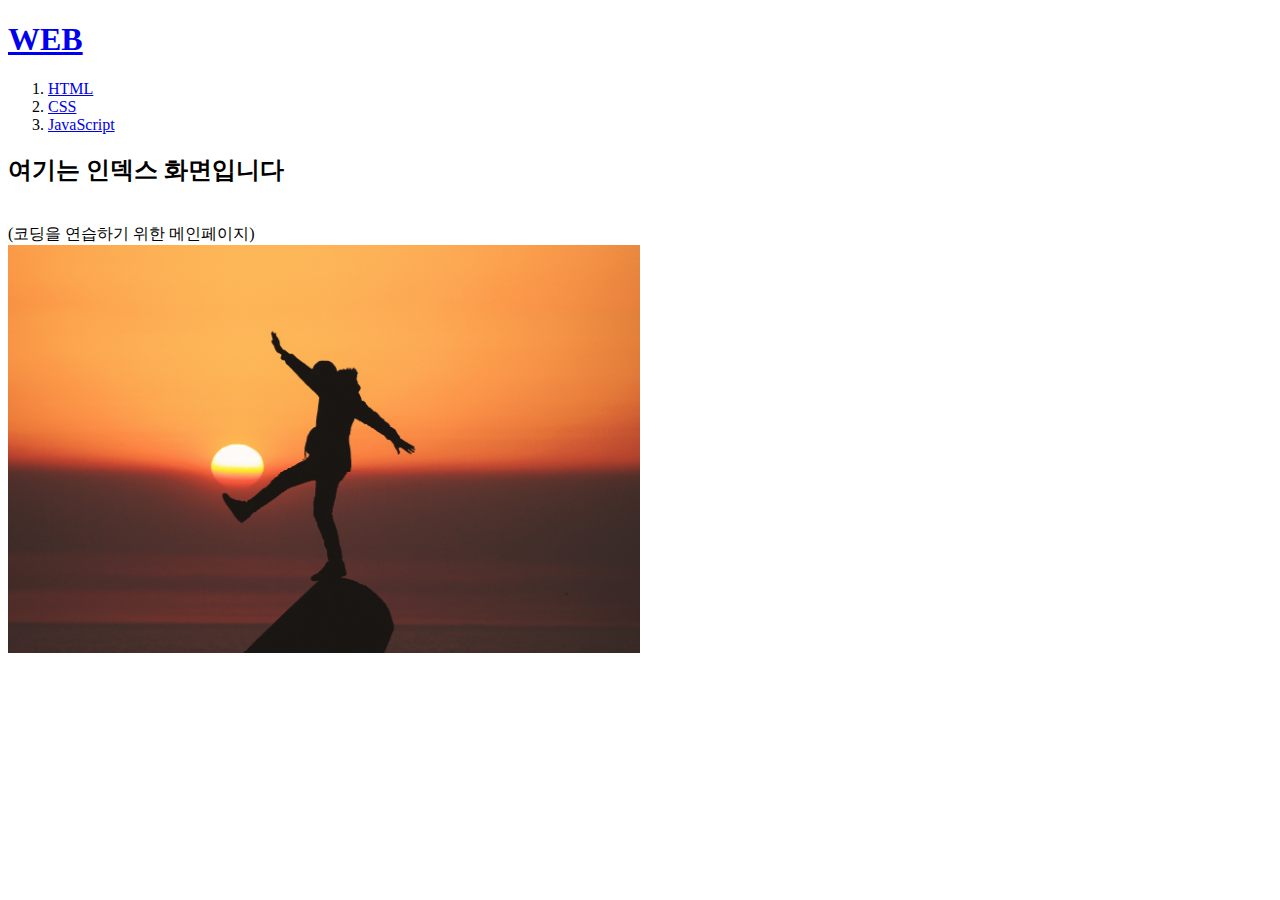
==== index.html @ 73540bbb "웹사이트" ====
<!DOCTYPE html>
<html>
<head>
    <title>코딩 연습용 페이지(a.k.a)- WEB</title>
    <meta charset="utf-8">
</head>
<body>
    <h1><a href="index.html">WEB</a></h1>
    <ol>
      <li><a href="1.html">HTML</a></li>
      <li><a href="2.html">CSS</a></li>
      <li><a href="3.html">JavaScript</a></li>
    </ol>


  <h2>여기는 인덱스 화면입니다</h2><br>
(코딩을 연습하기 위한 메인페이지)<br>

<img src="Life.jpg" width="50%">
</body>
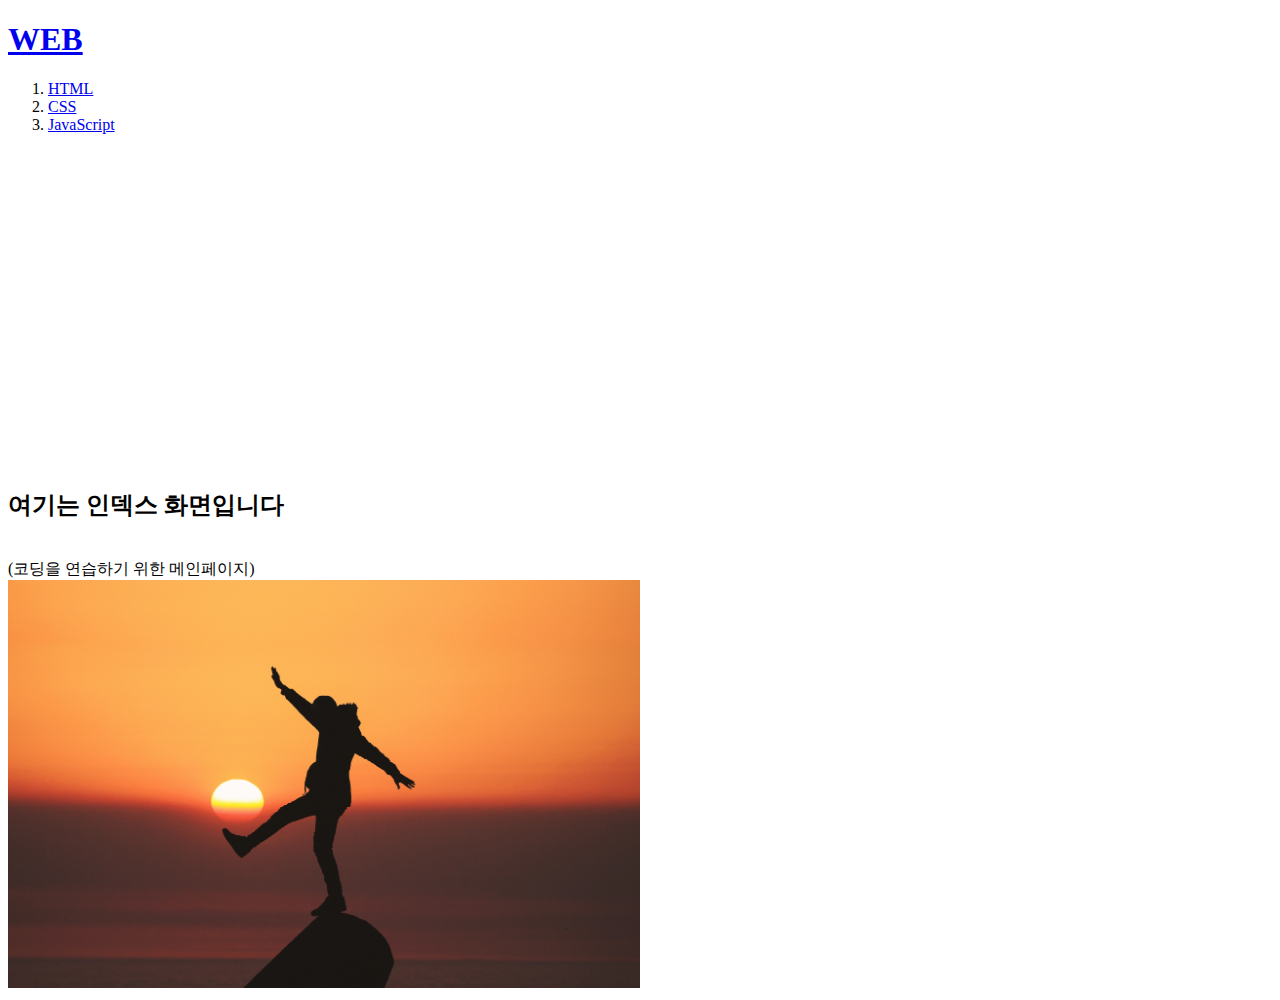
==== commit f6aa5eff: "추가 업로드" ====
--- a/index.html
+++ b/index.html
@@ -12,11 +12,13 @@
       <li><a href="3.html">JavaScript</a></li>
     </ol>
 
+    <iframe width="560" height="315" src="https://www.youtube.com/embed/7T7r_oSp0SE?si=Jw9xs_nrPFXaNLGE" title="YouTube video player" frameborder="0" allow="accelerometer; autoplay; clipboard-write; encrypted-media; gyroscope; picture-in-picture; web-share" allowfullscreen></iframe>
+    
 
   <h2>여기는 인덱스 화면입니다</h2><br>
 (코딩을 연습하기 위한 메인페이지)<br>
 
 <img src="Life.jpg" width="50%">
 </body>
+</html>
 
-
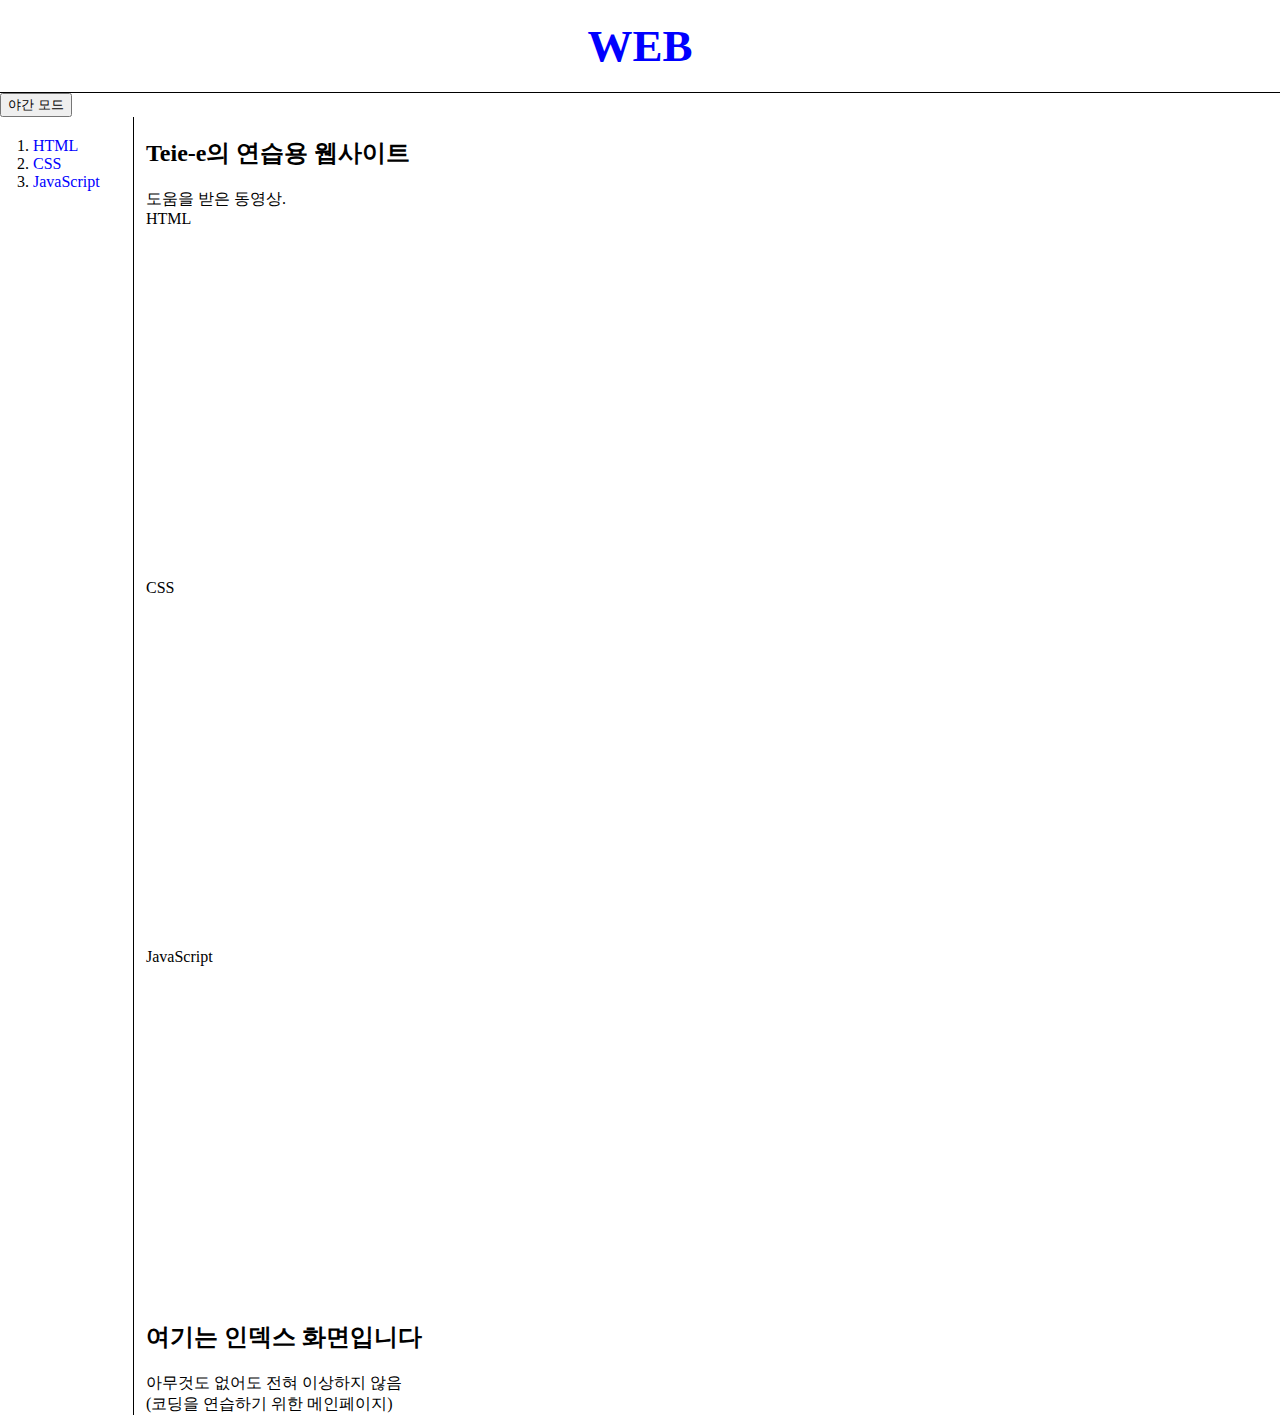
==== commit b8d00576: "수정파일" ====
--- a/index.html
+++ b/index.html
@@ -3,22 +3,46 @@
 <head>
     <title>코딩 연습용 페이지(a.k.a)- WEB</title>
     <meta charset="utf-8">
+    <link rel="stylesheet" href="style.css">
+    <script src="Colors.js"></script>
 </head>
 <body>
     <h1><a href="index.html">WEB</a></h1>
-    <ol>
-      <li><a href="1.html">HTML</a></li>
-      <li><a href="2.html">CSS</a></li>
-      <li><a href="3.html">JavaScript</a></li>
-    </ol>
+    <input type="button" value="야간 모드" onclick="
+      nightdayHandler(this);
+      ">
+    <div id="grid">  
+        <ol>
+          <li><a href="1.html">HTML</a></li>
+          <li><a href="2.html">CSS</a></li>
+          <li><a href="3.html">JavaScript</a></li>
+        </ol>
+    
+        <div id="article">
+    
+        <h2>Teie-e의 연습용 웹사이트</h2>
+        도움을 받은 동영상.<br>
 
-    <iframe width="560" height="315" src="https://www.youtube.com/embed/7T7r_oSp0SE?si=Jw9xs_nrPFXaNLGE" title="YouTube video player" frameborder="0" allow="accelerometer; autoplay; clipboard-write; encrypted-media; gyroscope; picture-in-picture; web-share" allowfullscreen></iframe>
+        HTML<p>
+        <iframe width="560" height="315" src="https://www.youtube.com/embed/tZooW6PritE?si=ikQx6QXc3iCs7LYZ" title="YouTube video player" frameborder="0" allow="accelerometer; autoplay; clipboard-write; encrypted-media; gyroscope; picture-in-picture; web-share" allowfullscreen></iframe></p>
+
+        CSS<p>
+          <iframe width="560" height="315" src="https://www.youtube.com/embed/Ok0bBJPtgJI?si=xsKIptpBM3iqePPK" title="YouTube video player" frameborder="0" allow="accelerometer; autoplay; clipboard-write; encrypted-media; gyroscope; picture-in-picture; web-share" allowfullscreen></iframe></p>
+
+        JavaScript<p>
+          <iframe width="560" height="315" src="https://www.youtube.com/embed/dPRtcRwKo-Y?si=ADVLUBs7zwEfUmT3" title="YouTube video player" frameborder="0" allow="accelerometer; autoplay; clipboard-write; encrypted-media; gyroscope; picture-in-picture; web-share" allowfullscreen></iframe>
+
+        </p>
+
     
 
-  <h2>여기는 인덱스 화면입니다</h2><br>
-(코딩을 연습하기 위한 메인페이지)<br>
+        
+    <h2>여기는 인덱스 화면입니다</h2>
+    아무것도 없어도 전혀 이상하지 않음<br>
+  (코딩을 연습하기 위한 메인페이지)
+    </div>
+  </div>
 
-<img src="Life.jpg" width="50%">
 </body>
 </html>
 
--- a/style.css
+++ b/style.css
@@ -0,0 +1,50 @@
+     body{
+  
+        margin: 0;
+  
+      }
+  
+      a{
+        color: blue;
+        text-decoration: none;
+      }
+  
+      h1{
+        font-size: 45px; 
+        text-align: center; 
+        border-bottom: 1px solid black;
+        margin: 0;
+        padding: 20px;
+  
+        }
+      ol{
+        border-right: solid 1px black;
+        width:80px;
+        margin: 0;
+        padding: 20px;
+        }
+      #grid{
+        display: grid;
+        grid-template-columns: 80px 1fr;
+      }
+      #grid ol{
+        padding-left: 33px;
+      }
+      #grid #article{
+        padding-left: 66px;
+      }
+  
+      @media(max-width:650px){
+        #grid{
+          display: block;
+        }
+        ol{
+        border-right:none;    
+        }
+        h1{
+        border-bottom:none;
+        }
+        #grid #article{
+        padding-left: 15px;
+        }
+        }
